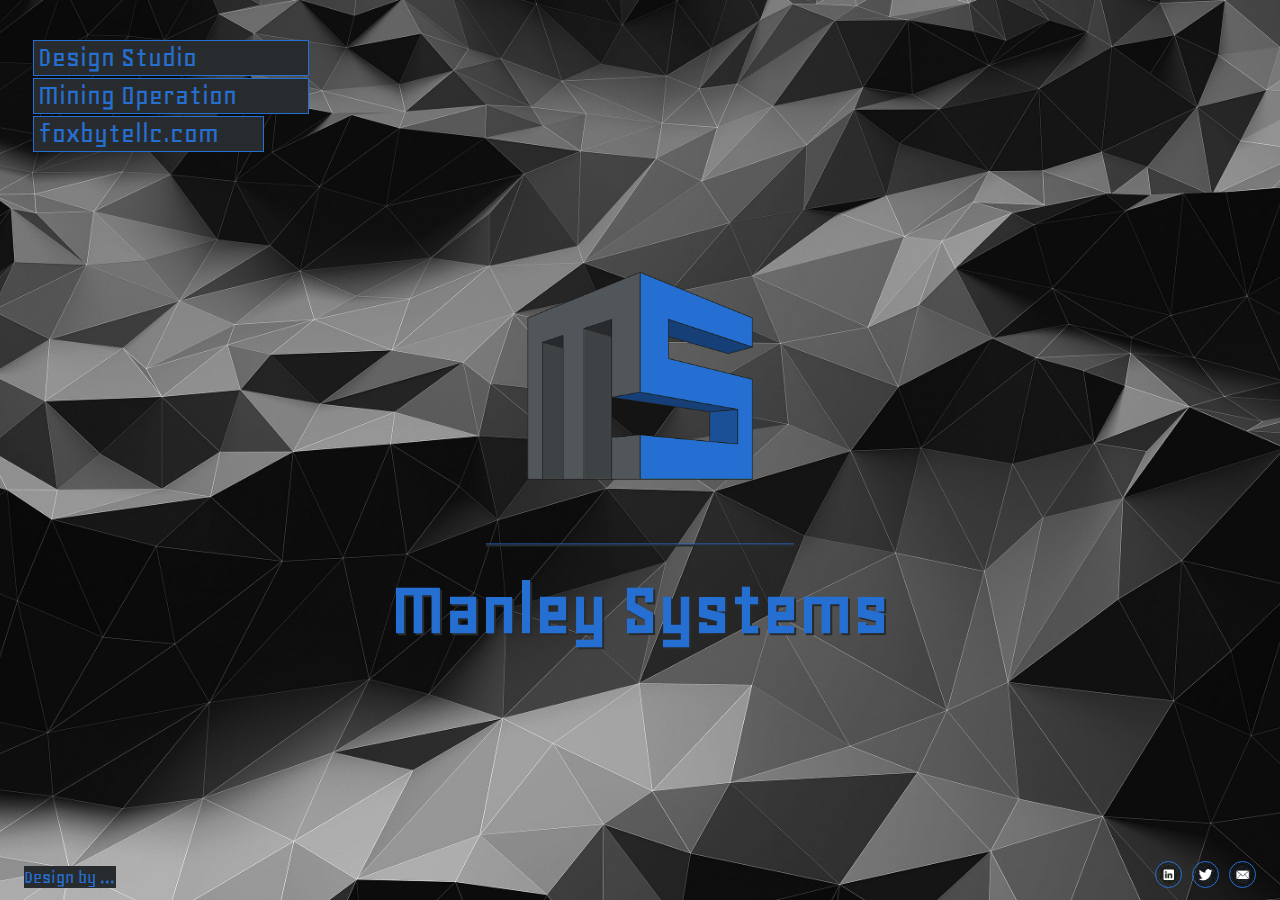
==== index.html @ ffd7c43f "Update index.html" ====
<!DOCTYPE html PUBLIC "-//W3C//DTD XHTML 1.0 Transitional//EN" "http://www.w3.org/TR/xhtml1/DTD/xhtml1-transitional.dtd">
<!DOCTYPE html PUBLIC "-//W3C//DTD XHTML 1.0 Strict//EN" "http://www.w3.org/TR/xhtml1/DTD/xhtml1-strict.dtd">
<html xmlns="http://www.w3.org/1999/xhtml">
<head>
  <meta charset="UTF-8" />
  <meta name="description" content="Manley Systems" />
  <meta name="keywords" content="Manley Systems,Manley" />
  <meta name="author" content="Joshua Manley" />
  <meta name="viewport" content="width=device-width, initial-scale=1.0" />
  <title>Manley Systems</title>
  <link rel="stylesheet" href="global.css" type="text/css" />
  <link rel="stylesheet" href="https://fonts.googleapis.com/css?family=Geo" />
  <link rel="icon" type="image/png" href="favicon.ico" />
</head>
<body>

<div id="display_container">
  <div id="display_topleft">
    <div id="nav_container">
      <div id="nav_a">
        <a class="nav_txt" href="" target="_blank">Design Studio</a>
        <div class="overlay"></div>
      </div>
      <div id="nav_a">
        <a class="nav_txt" href="" target="_blank">Mining Operation</a>
        <div class="overlay"></div>
      </div>
      <div id="nav_b">
        <a class="nav_txt" href="https://foxbytellc.com" target="_blank">foxbytellc.com</a>
        <div class="overlay"></div>
      </div>
    </div>
  </div>
  <div id="display_middle">
    <img id="animate_top" src="https://manleysystems.github.io/mslogo01.png">
    <hr id="border">
    <p id="large_center">Manley Systems</p>
  </div>
  <div id="display_bottomleft">
    <div id="design_container">
        Design by
        <a id="links" href="https://verymanley.com" target="_blank">...</a>
    </div>
  </div>
  <div id="display_bottomright">
    <a id="social_linkedin" href="" target="_blank"></a>
    <a id="social_twitter" href="" target="_blank"></a>
    <a id="social_email" href="mailto:info@manleysystems.com" target="_blank"></a>
  </div>
</div>

</body>
</html>

<!--designed and created by Joshua Manley-->
---- global.css ----
@charset "UTF-8";
/* CSS Document */

*{
padding: 0px;
margin: 0px;
border: 0px;
}

body, html
{
  height: 100%;
  font-family: 'Geo', sans-serif;
  background-color: #282b2d;
  color: #266fd2;
  text-decoration: none;
}

#display_middle
{
  position:absolute;
  top:50%;
  left:50%;
  transform:translate(-50%,-50%);
  -ms-transform:translate(-50%,-50%)
}

#display_container
{
  background-image: url("https://manleysystems.github.io/background01.jpg");
  min-height: 100%;
  background-position: center;
  background-size: cover;
  position:relative;
  animation:opac 1.8s}@keyframes opac{from{opacity:0} to{opacity:1}
}

#display_topleft
{
  position:absolute;left:1%;top:0;
  padding:20px;
  color: #266fd2;
}

#animate_top
{
  width: 20vw;
  font-size:64px;
  margin-bottom: 40px;
  position: relative;
  margin-left: 40vw;
  margin-right: 40vw;
  animation:animatetop 0.8s}@keyframes animatetop{from{top:-300px;opacity:0} to{top:0;opacity:1}
}

#border
{
  border-top: 1px solid #266fd2;
  border-bottom: 2px solid #282b2d;
  margin-left: 38vw;
  margin-right: 38vw;
}

#large_center
{
  text-align: center;
  font-family: 'Geo', sans-serif;
  font-size: 6vw;
  font-weight: bold;
  margin-top: 20px;
  color: #266fd2;
  text-shadow: 2px 2px #282b2d;
}

#display_bottomleft
{
  position:absolute;left:0;bottom:0;
  padding:12px 24px
}

#display_bottomright
{
  position:absolute;right:0;bottom:0;
  padding:12px 24px
}

#links:link, :visited
{
  font-weight: bold;
  color: #266fd2;
  text-decoration: none;
}

/*---------nav begin------------*/

#nav_container
{
  position: relative;
  float: left;
  height: auto;
  text-align: left;
  padding-top: 20px;
  padding-bottom: 20px;
  color: #266fd2;
}

#nav_a
{
  position: relative;
  width: 270px;
  background-color: #282b2d;
  margin-bottom: 2px;
  padding-left: 4px;
  border: 1px solid #266fd2;
  transition: .4s ease;
  animation:animateleft 1s}@keyframes animateleft{from{left:-300px;opacity:0} to{left:0;opacity:1}
}

#nav_b
{
  position: relative;
  width: 225px;
  background-color: #282b2d;
  margin-bottom: 2px;
  padding-left: 4px;
  border: 1px solid #266fd2;
  transition: .4s ease;
  animation:animateleft 1.2s}@keyframes animateleft{from{left:-300px;opacity:0} to{left:0;opacity:1}
}

#nav_c
{
  position: relative;
  width: 185px;
  background-color: #282b2d;
  padding-left: 4px;
  border: 1px solid #f1a91f;
  transition: .4s ease;
  animation:animateleft 1.4s}@keyframes animateleft{from{left:-300px;opacity:0} to{left:0;opacity:1}
}

.overlay
{
  position: absolute;
  bottom: 0;
  left: 0;
  right: 0;
  background-color: #266fd2;
  overflow: hidden;
  width: 100%;
  height: 0;
  transition: .4s ease;
}

#nav_a:hover .overlay, #nav_b:hover .overlay, #nav_c:hover .overlay
{
  height: 100%;
}

#nav_a:hover, #nav_b:hover, #nav_c:hover
{
  border: 1px solid #163f78;
  transition: .4s ease;
}

.nav_txt
{
  position: relative;
  z-index: 100;
  font-size: 30px;
  color: #266fd2;
  transition: .4s ease;
}

.nav_txt:link, :visited
{
  text-decoration: none;
}


#nav_a:hover .nav_txt, #nav_b:hover .nav_txt, #nav_c:hover .nav_txt
{
  height: 100%;
  color: #282b2d;
  transition: .4s ease;
}

/*---------nav end------------*/

/*---------design begin------------*/

#design_container
{
  position: relative;
  width: auto;
  font-size: 20px;
  background-color: #282b2d;
  color: #266fd2;
  animation:animateleft 1.8s}@keyframes animateleft{from{left:-300px;opacity:0} to{left:0;opacity:1}
}

#links:link, :visited
{
  background-color: #282b2d;
  color: #266fd2;
  text-decoration: none;
  margin-right: 1px;
  transition: .4s ease;
}

#links:hover
{
  background-color: #266fd2;
  color: #282b2d;
  transition: .6s ease;
}

/*---------design end------------*/

/*---------contact begin------------*/

#social_linkedin
{
  background-image: url("https://manleysystems.github.io/linkedin.png");
  background-size: cover;
  position: relative;
  float: left;
  height: 25px;
  width: 25px;
  margin-left: 10px;
  border: 1px solid #266fd2;
  border-radius: 100%;
  transition: .5s ease;
  animation:animatetop 1s}@keyframes animatetop{from{top:-300px;opacity:0} to{top:0;opacity:1}
}

#social_twitter
{
  background-image: url("https://manleysystems.github.io/twitter.png");
  background-size: cover;
  position: relative;
  float: left;
  height: 25px;
  width: 25px;
  margin-left: 10px;
  border: 1px solid #266fd2;
  border-radius: 100%;
  transition: .5s ease;
  animation:animatetop .8s}@keyframes animatetop{from{top:-300px;opacity:0} to{top:0;opacity:1}
}

#social_email
{
  background-image: url("https://manleysystems.github.io/email.png");
  background-size: cover;
  position: relative;
  float: left;
  height: 25px;
  width: 25px;
  margin-left: 10px;
  border: 1px solid #266fd2;
  border-radius: 100%;
  transition: .8s ease;
  animation:animatetop .6s}@keyframes animatetop{from{top:-300px;opacity:0} to{top:0;opacity:1}
}

#social_linkedin:hover, #social_email:hover, #social_twitter:hover
{
  background-color: #266fd2;
  border-color: #232729;
  transition: .2s ease;
}

/*---------contact end------------*/

/*--designed and written by Joshua Manley--*/
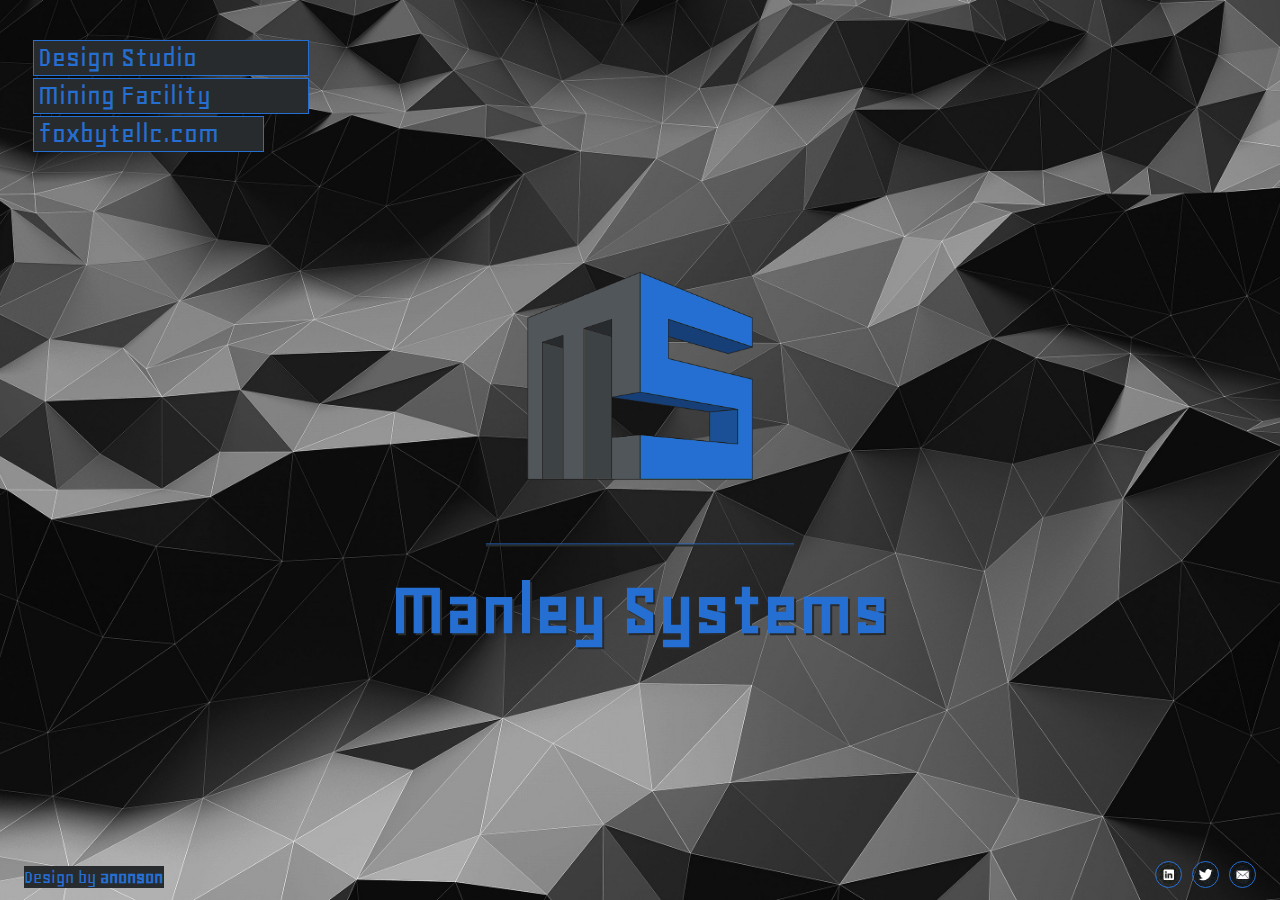
==== commit 7fb76aec: "Update index.html" ====
--- a/index.html
+++ b/index.html
@@ -18,11 +18,11 @@
   <div id="display_topleft">
     <div id="nav_container">
       <div id="nav_a">
-        <a class="nav_txt" href="" target="_blank">Design Studio</a>
+        <a class="nav_txt" href="https://anonstudios.github.io" target="_blank">Design Studio</a>
         <div class="overlay"></div>
       </div>
       <div id="nav_a">
-        <a class="nav_txt" href="" target="_blank">Mining Operation</a>
+        <a class="nav_txt" href="" target="_blank">Mining Facility</a>
         <div class="overlay"></div>
       </div>
       <div id="nav_b">
@@ -39,7 +39,7 @@
   <div id="display_bottomleft">
     <div id="design_container">
         Design by
-        <a id="links" href="https://verymanley.com" target="_blank">...</a>
+        <a id="links" href="https://anonstudios.github.io" target="_blank">anonson</a>
     </div>
   </div>
   <div id="display_bottomright">
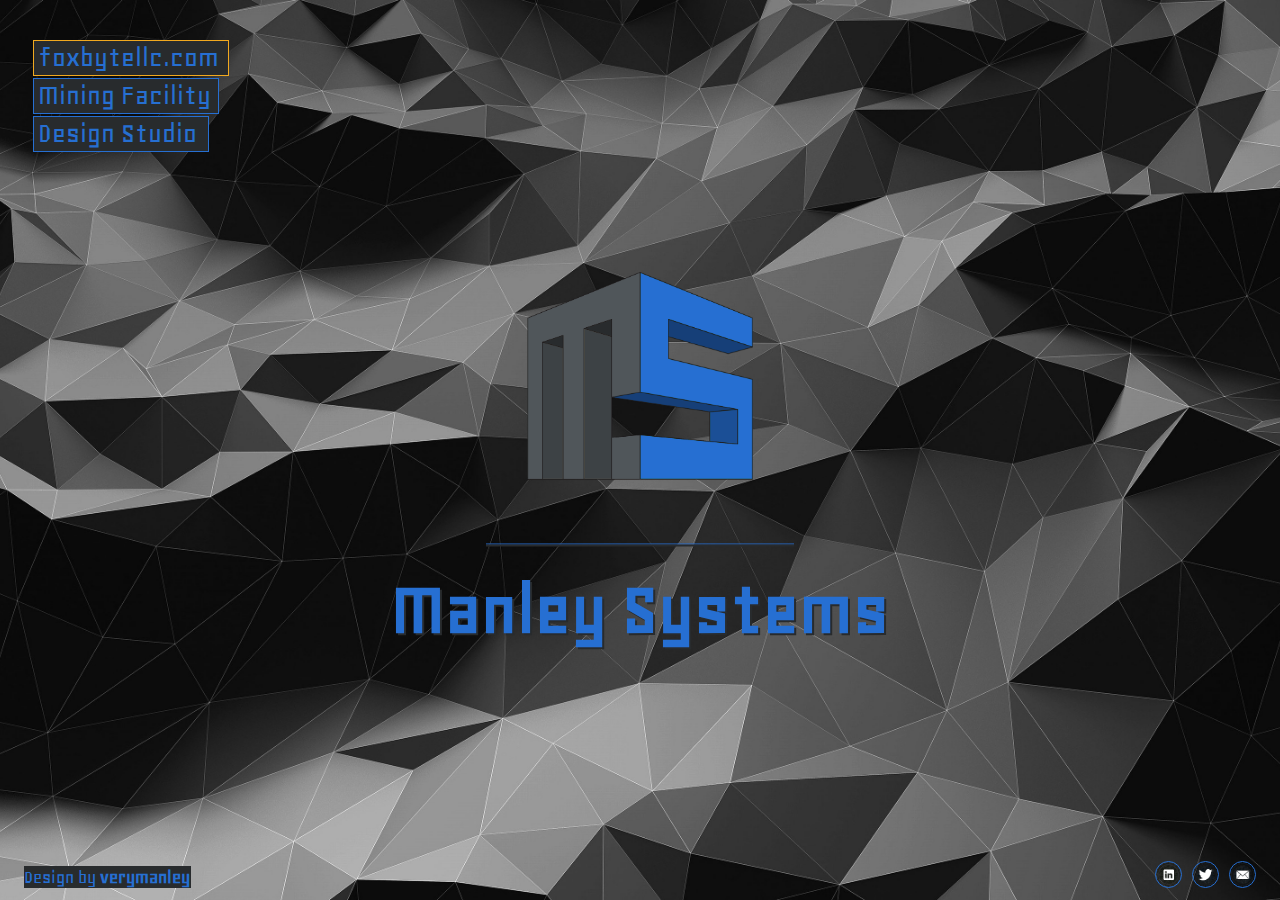
==== commit a86e1ec9: "Update index.html" ====
--- a/index.html
+++ b/index.html
@@ -18,15 +18,15 @@
   <div id="display_topleft">
     <div id="nav_container">
       <div id="nav_a">
-        <a class="nav_txt" href="https://anonstudios.github.io" target="_blank">Design Studio</a>
-        <div class="overlay"></div>
-      </div>
-      <div id="nav_a">
-        <a class="nav_txt" href="" target="_blank">Mining Facility</a>
+        <a class="nav_txt" href="https://foxbytellc.com" target="_blank">foxbytellc.com</a>
         <div class="overlay"></div>
       </div>
       <div id="nav_b">
-        <a class="nav_txt" href="https://foxbytellc.com" target="_blank">foxbytellc.com</a>
+        <a class="nav_txt" href="https://foxbytellc.com" target="_blank">Mining Facility</a>
+        <div class="overlay"></div>
+      </div>
+      <div id="nav_c">
+        <a class="nav_txt" href="https://foxbytellc.com" target="_blank">Design Studio</a>
         <div class="overlay"></div>
       </div>
     </div>
@@ -39,12 +39,12 @@
   <div id="display_bottomleft">
     <div id="design_container">
         Design by
-        <a id="links" href="https://anonstudios.github.io" target="_blank">anonson</a>
+        <a id="links" href="https://verymanley.com" target="_blank">verymanley</a>
     </div>
   </div>
   <div id="display_bottomright">
     <a id="social_linkedin" href="" target="_blank"></a>
-    <a id="social_twitter" href="" target="_blank"></a>
+    <a id="social_twitter" href="https://twitter.com/verymanley" target="_blank"></a>
     <a id="social_email" href="mailto:info@manleysystems.com" target="_blank"></a>
   </div>
 </div>
--- a/global.css
+++ b/global.css
@@ -107,11 +107,11 @@
 #nav_a
 {
   position: relative;
-  width: 270px;
+  width: 190px;
   background-color: #282b2d;
   margin-bottom: 2px;
   padding-left: 4px;
-  border: 1px solid #266fd2;
+  border: 1px solid #f1a91f;
   transition: .4s ease;
   animation:animateleft 1s}@keyframes animateleft{from{left:-300px;opacity:0} to{left:0;opacity:1}
 }
@@ -119,7 +119,7 @@
 #nav_b
 {
   position: relative;
-  width: 225px;
+  width: 180px;
   background-color: #282b2d;
   margin-bottom: 2px;
   padding-left: 4px;
@@ -131,10 +131,10 @@
 #nav_c
 {
   position: relative;
-  width: 185px;
+  width: 170px;
   background-color: #282b2d;
   padding-left: 4px;
-  border: 1px solid #f1a91f;
+  border: 1px solid #266fd2;
   transition: .4s ease;
   animation:animateleft 1.4s}@keyframes animateleft{from{left:-300px;opacity:0} to{left:0;opacity:1}
 }
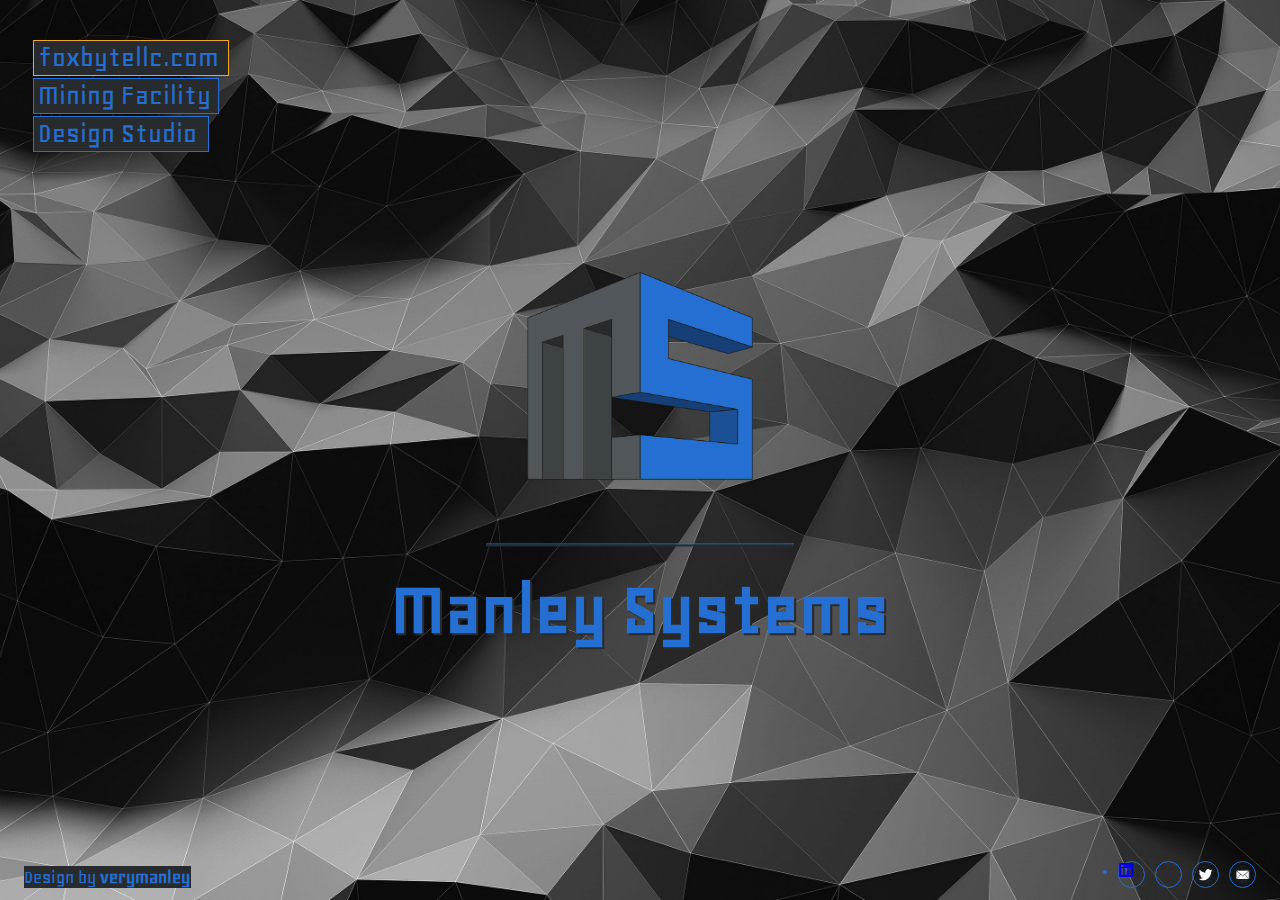
==== commit 352b230c: "Update index.html" ====
--- a/index.html
+++ b/index.html
@@ -10,6 +10,7 @@
   <title>Manley Systems</title>
   <link rel="stylesheet" href="global.css" type="text/css" />
   <link rel="stylesheet" href="https://fonts.googleapis.com/css?family=Geo" />
+  <link rel="stylesheet" href="https://cdnjs.cloudflare.com/ajax/libs/font-awesome/6.0.0-beta3/css/all.min.css" />
   <link rel="icon" type="image/png" href="favicon.ico" />
 </head>
 <body>
@@ -43,7 +44,8 @@
     </div>
   </div>
   <div id="display_bottomright">
-    <a id="social_linkedin" href="" target="_blank"></a>
+    <li id="social_linkedin"><a href="https://linkedin.com/in/joshuamanley" target="_blank" rel="me"><i class="fab fa-linkedin" aria-hidden="true"></i></a></li>
+    <a id="social_linkedin" href="https://twitter.com/verymanley" target="_blank"></a>
     <a id="social_twitter" href="https://twitter.com/verymanley" target="_blank"></a>
     <a id="social_email" href="mailto:info@manleysystems.com" target="_blank"></a>
   </div>
--- a/global.css
+++ b/global.css
@@ -221,7 +221,6 @@
 
 #social_linkedin
 {
-  background-image: url("https://manleysystems.github.io/linkedin.png");
   background-size: cover;
   position: relative;
   float: left;
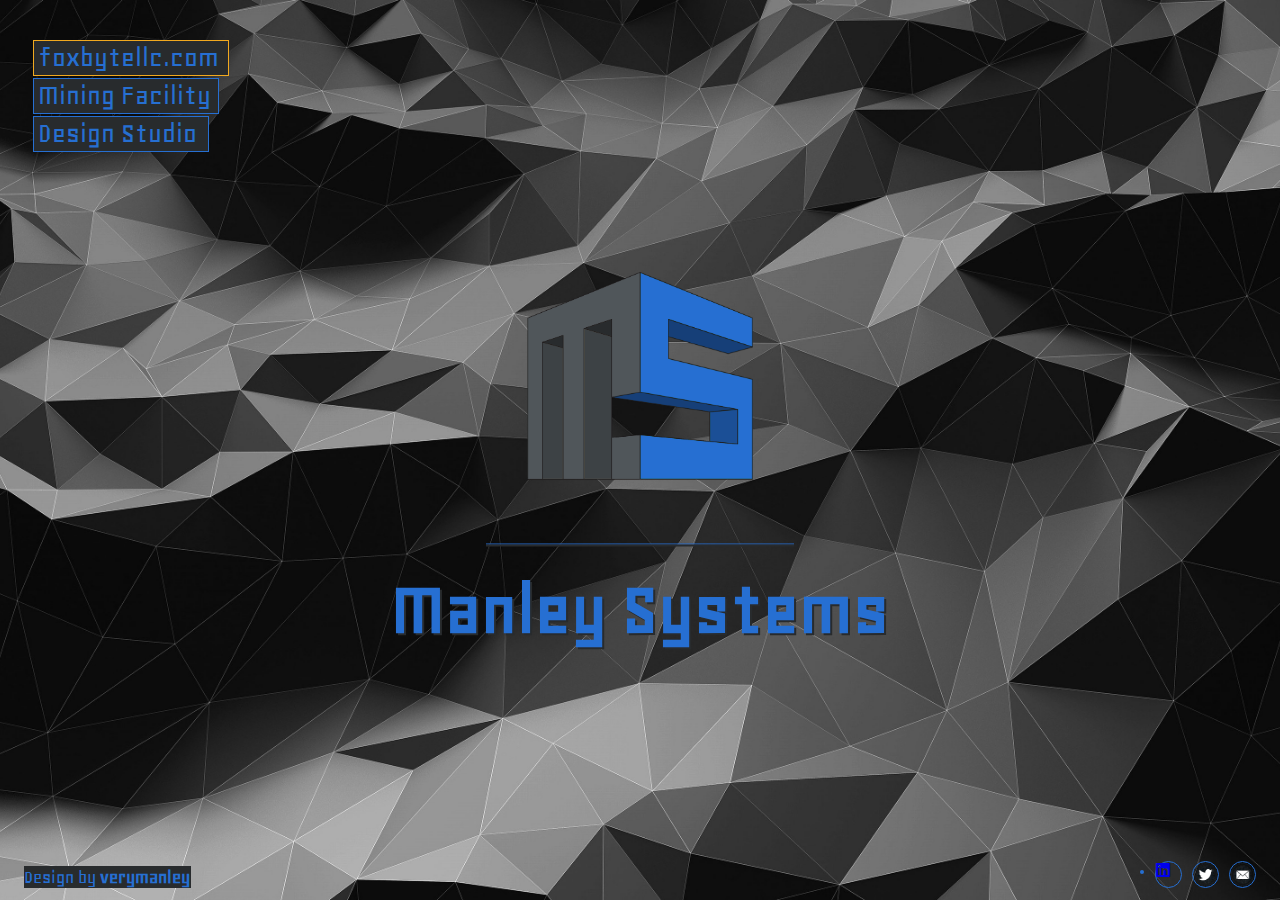
==== commit 2bf27ea7: "Update index.html" ====
--- a/index.html
+++ b/index.html
@@ -44,8 +44,7 @@
     </div>
   </div>
   <div id="display_bottomright">
-    <li id="social_linkedin"><a href="https://linkedin.com/in/joshuamanley" target="_blank" rel="me"><i class="fab fa-linkedin" aria-hidden="true"></i></a></li>
-    <a id="social_linkedin" href="https://twitter.com/verymanley" target="_blank"></a>
+    <li id="social_linkedin"><a href="https://linkedin.com/in/joshuamanley" target="_blank" rel="me"><i class="fab fa-linkedin"></i></a></li>
     <a id="social_twitter" href="https://twitter.com/verymanley" target="_blank"></a>
     <a id="social_email" href="mailto:info@manleysystems.com" target="_blank"></a>
   </div>
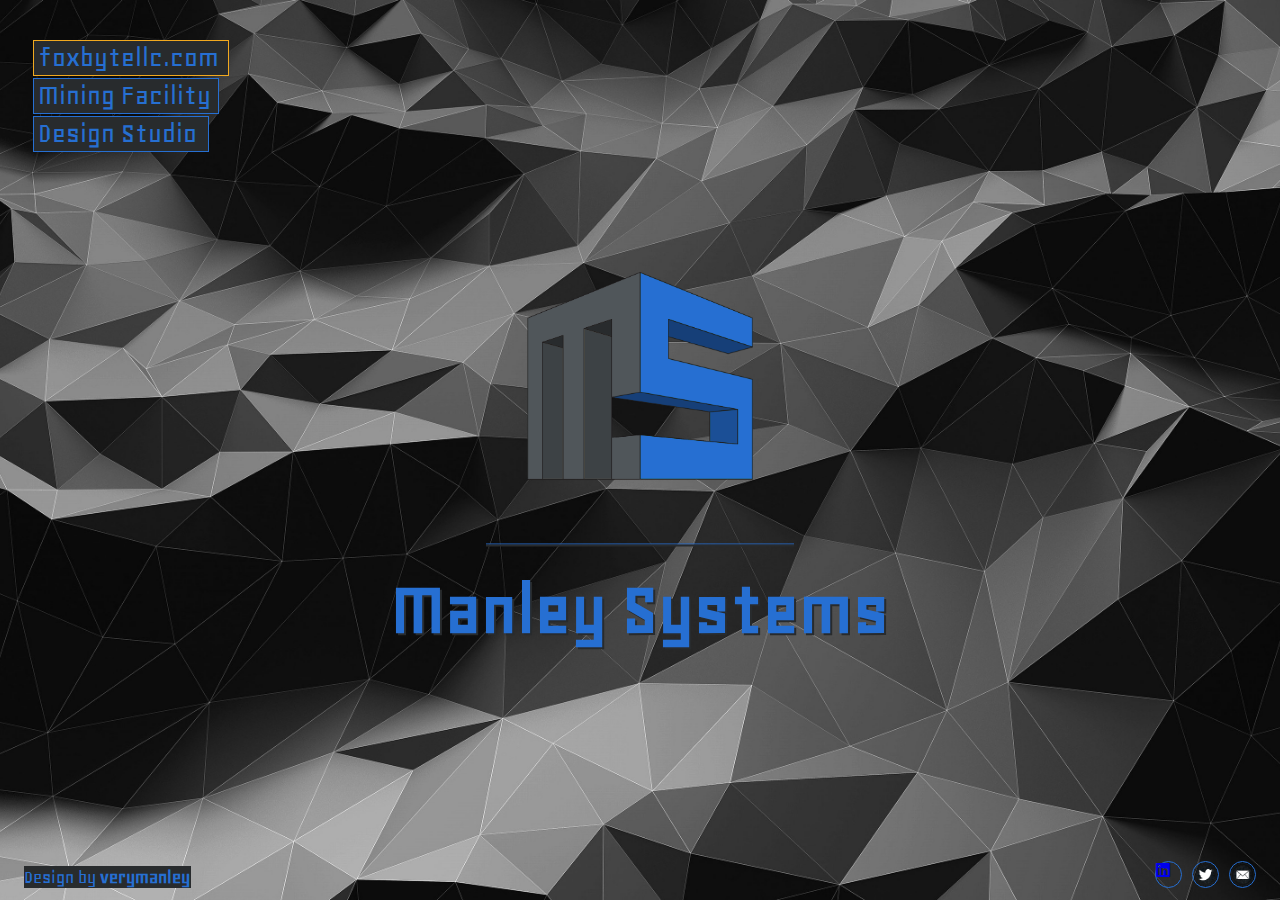
==== commit b6137a60: "Update index.html" ====
--- a/index.html
+++ b/index.html
@@ -44,6 +44,7 @@
     </div>
   </div>
   <div id="display_bottomright">
+      <!-- 9/25 -->
     <li id="social_linkedin"><a href="https://linkedin.com/in/joshuamanley" target="_blank" rel="me"><i class="fab fa-linkedin"></i></a></li>
     <a id="social_twitter" href="https://twitter.com/verymanley" target="_blank"></a>
     <a id="social_email" href="mailto:info@manleysystems.com" target="_blank"></a>
--- a/global.css
+++ b/global.css
@@ -221,7 +221,7 @@
 
 #social_linkedin
 {
-  background-size: cover;
+  list-style: none;
   position: relative;
   float: left;
   height: 25px;
@@ -267,6 +267,7 @@
 {
   background-color: #266fd2;
   border-color: #232729;
+  color: #232729;
   transition: .2s ease;
 }
 
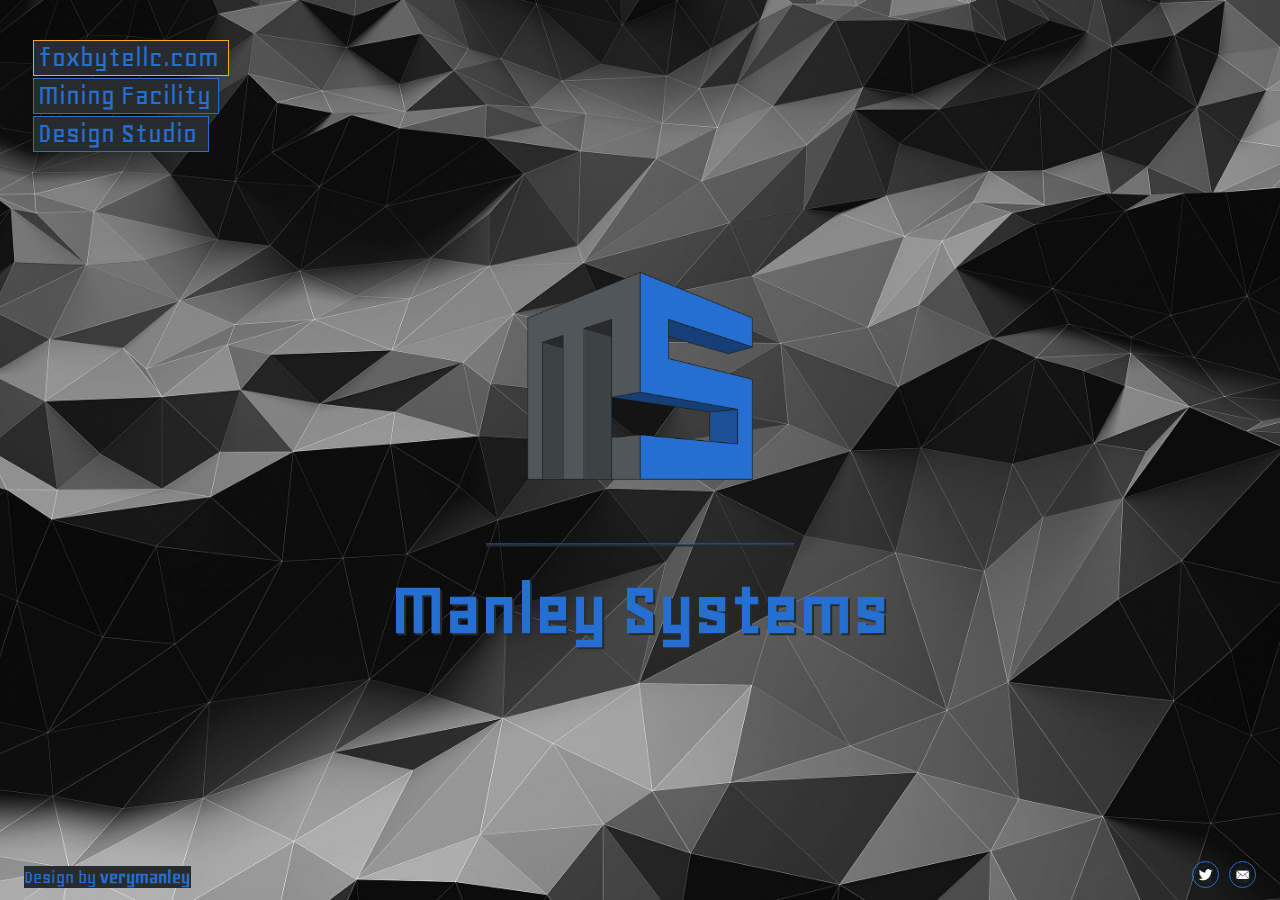
==== commit 7be96e07: "Update index.html" ====
--- a/index.html
+++ b/index.html
@@ -44,8 +44,6 @@
     </div>
   </div>
   <div id="display_bottomright">
-      <!-- 9/25 -->
-    <li id="social_linkedin"><a href="https://linkedin.com/in/joshuamanley" target="_blank" rel="me"><i class="fab fa-linkedin"></i></a></li>
     <a id="social_twitter" href="https://twitter.com/verymanley" target="_blank"></a>
     <a id="social_email" href="mailto:info@manleysystems.com" target="_blank"></a>
   </div>
